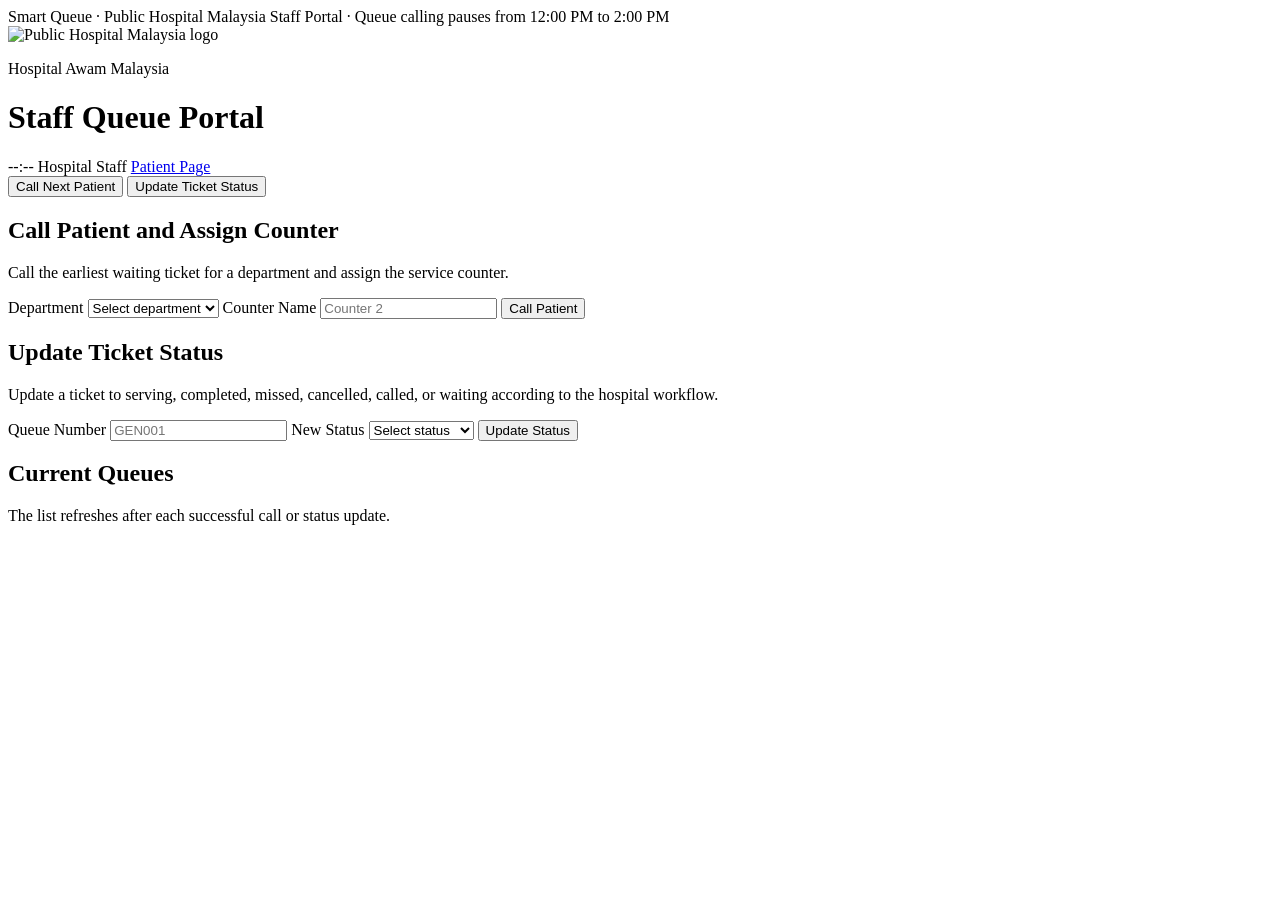
==== src/main/resources/static/staff.html @ ece3197c "feat: update ui for staff" ====
<!doctype html>
<html lang="en">
<head>
	<meta charset="utf-8">
	<meta name="viewport" content="width=device-width, initial-scale=1">
	<title>Smart Hospital Queue · Staff Portal</title>
	<link rel="stylesheet" href="/styles.css?v=20260530-6">
</head>
<body>
	<div class="topbar" aria-label="Hospital queue status">
		<span>Smart Queue · Public Hospital Malaysia</span>
		<span>Staff Portal · Queue calling pauses from 12:00 PM to 2:00 PM</span>
	</div>

	<header class="app-header">
		<img class="brand-logo" src="/assets/hospital-logo.png?v=20260530-3" alt="Public Hospital Malaysia logo">
		<div class="brand-copy">
			<p class="eyebrow">Hospital Awam Malaysia</p>
			<h1>Staff Queue Portal</h1>
		</div>
		<div class="header-status">
			<span id="clock">--:--</span>
			<span class="status-dot"></span>
			<span>Hospital Staff</span>
			<a class="portal-link" href="/">Patient Page</a>
		</div>
	</header>

	<main class="layout">
		<section class="queue-workspace" aria-label="Staff queue functions">
			<nav class="tabs" aria-label="Staff queue functions">
				<button class="tab-button active" type="button" data-staff-tab="call-next">Call Next Patient</button>
				<button class="tab-button" type="button" data-staff-tab="update-status">Update Ticket Status</button>
			</nav>

			<section id="call-next-panel" class="tab-panel active" data-staff-panel="call-next" aria-labelledby="call-next-heading">
				<div class="section-heading">
					<h2 id="call-next-heading">Call Patient and Assign Counter</h2>
					<p>Call the earliest waiting ticket for a department and assign the service counter.</p>
				</div>

				<form id="staff-call-form" class="form-grid">
					<label>
						<span>Department</span>
						<select name="departmentCode" id="staff-department-select" required>
							<option value="">Select department</option>
						</select>
					</label>
					<label>
						<span>Counter Name</span>
						<input name="counterName" type="text" placeholder="Counter 2" maxlength="80" required>
					</label>
					<button class="primary-action full" type="submit">Call Patient</button>
				</form>

				<article id="staff-call-result" class="ticket-detail" hidden aria-live="polite"></article>
			</section>

			<section id="update-status-panel" class="tab-panel" data-staff-panel="update-status" aria-labelledby="update-status-heading">
				<div class="section-heading">
					<h2 id="update-status-heading">Update Ticket Status</h2>
					<p>Update a ticket to serving, completed, missed, cancelled, called, or waiting according to the hospital workflow.</p>
				</div>

				<form id="status-update-form" class="form-grid">
					<label>
						<span>Queue Number</span>
						<input name="queueNumber" type="text" placeholder="GEN001" maxlength="20" required>
					</label>
					<label>
						<span>New Status</span>
						<select name="status" required>
							<option value="">Select status</option>
							<option value="WAITING">WAITING</option>
							<option value="CALLED">CALLED</option>
							<option value="SERVING">SERVING</option>
							<option value="COMPLETED">COMPLETED</option>
							<option value="MISSED">MISSED</option>
							<option value="CANCELLED">CANCELLED</option>
						</select>
					</label>
					<button class="primary-action full" type="submit">Update Status</button>
				</form>

				<article id="status-update-result" class="ticket-detail" hidden aria-live="polite"></article>
			</section>
		</section>

		<aside class="side-panel" aria-label="Current queues">
			<section class="info-block">
				<h2>Current Queues</h2>
				<p class="muted-copy">The list refreshes after each successful call or status update.</p>
				<div id="current-queue-list" class="queue-list compact-queue-list" aria-live="polite"></div>
			</section>
		</aside>
	</main>

	<div id="toast" class="toast" role="status" aria-live="polite" hidden></div>
	<script src="/staff.js?v=20260530-6" defer></script>
</body>
</html>
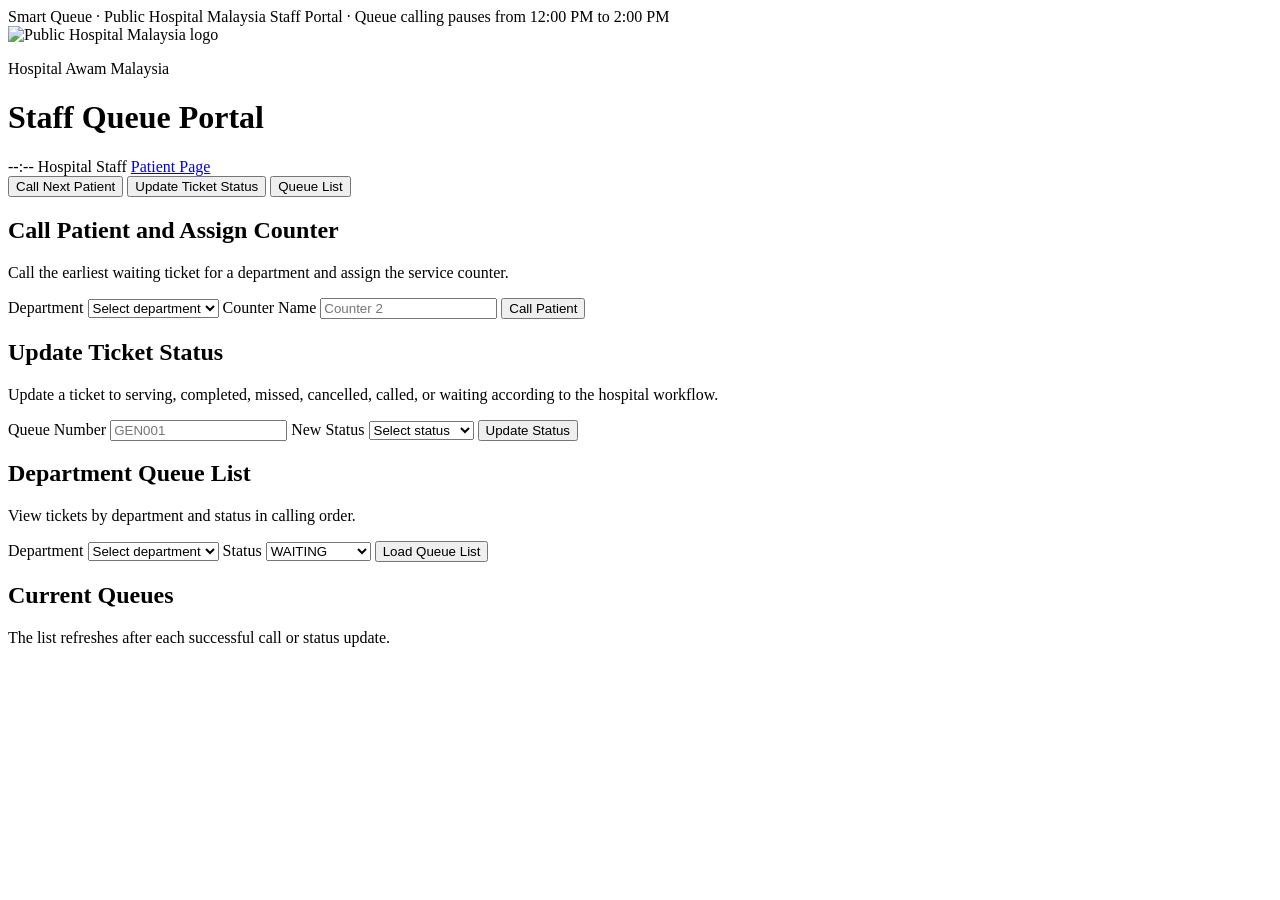
==== commit 70296274: "feat: add estimate wait time, auto-refresh "current queue", add patient self-cancel queue, add queue" ====
--- a/src/main/resources/static/staff.html
+++ b/src/main/resources/static/staff.html
@@ -31,6 +31,7 @@
 			<nav class="tabs" aria-label="Staff queue functions">
 				<button class="tab-button active" type="button" data-staff-tab="call-next">Call Next Patient</button>
 				<button class="tab-button" type="button" data-staff-tab="update-status">Update Ticket Status</button>
+				<button class="tab-button" type="button" data-staff-tab="queue-list">Queue List</button>
 			</nav>
 
 			<section id="call-next-panel" class="tab-panel active" data-staff-panel="call-next" aria-labelledby="call-next-heading">
@@ -84,6 +85,36 @@
 
 				<article id="status-update-result" class="ticket-detail" hidden aria-live="polite"></article>
 			</section>
+
+			<section id="queue-list-panel" class="tab-panel" data-staff-panel="queue-list" aria-labelledby="queue-list-heading">
+				<div class="section-heading">
+					<h2 id="queue-list-heading">Department Queue List</h2>
+					<p>View tickets by department and status in calling order.</p>
+				</div>
+
+				<form id="queue-list-form" class="form-grid">
+					<label>
+						<span>Department</span>
+						<select name="department" class="department-select" required>
+							<option value="">Select department</option>
+						</select>
+					</label>
+					<label>
+						<span>Status</span>
+						<select name="status" required>
+							<option value="WAITING">WAITING</option>
+							<option value="CALLED">CALLED</option>
+							<option value="SERVING">SERVING</option>
+							<option value="COMPLETED">COMPLETED</option>
+							<option value="MISSED">MISSED</option>
+							<option value="CANCELLED">CANCELLED</option>
+						</select>
+					</label>
+					<button class="primary-action full" type="submit">Load Queue List</button>
+				</form>
+
+				<div id="staff-ticket-list" class="queue-list" aria-live="polite"></div>
+			</section>
 		</section>
 
 		<aside class="side-panel" aria-label="Current queues">
@@ -96,6 +127,6 @@
 	</main>
 
 	<div id="toast" class="toast" role="status" aria-live="polite" hidden></div>
-	<script src="/staff.js?v=20260530-6" defer></script>
+	<script src="/staff.js?v=20260530-9" defer></script>
 </body>
 </html>
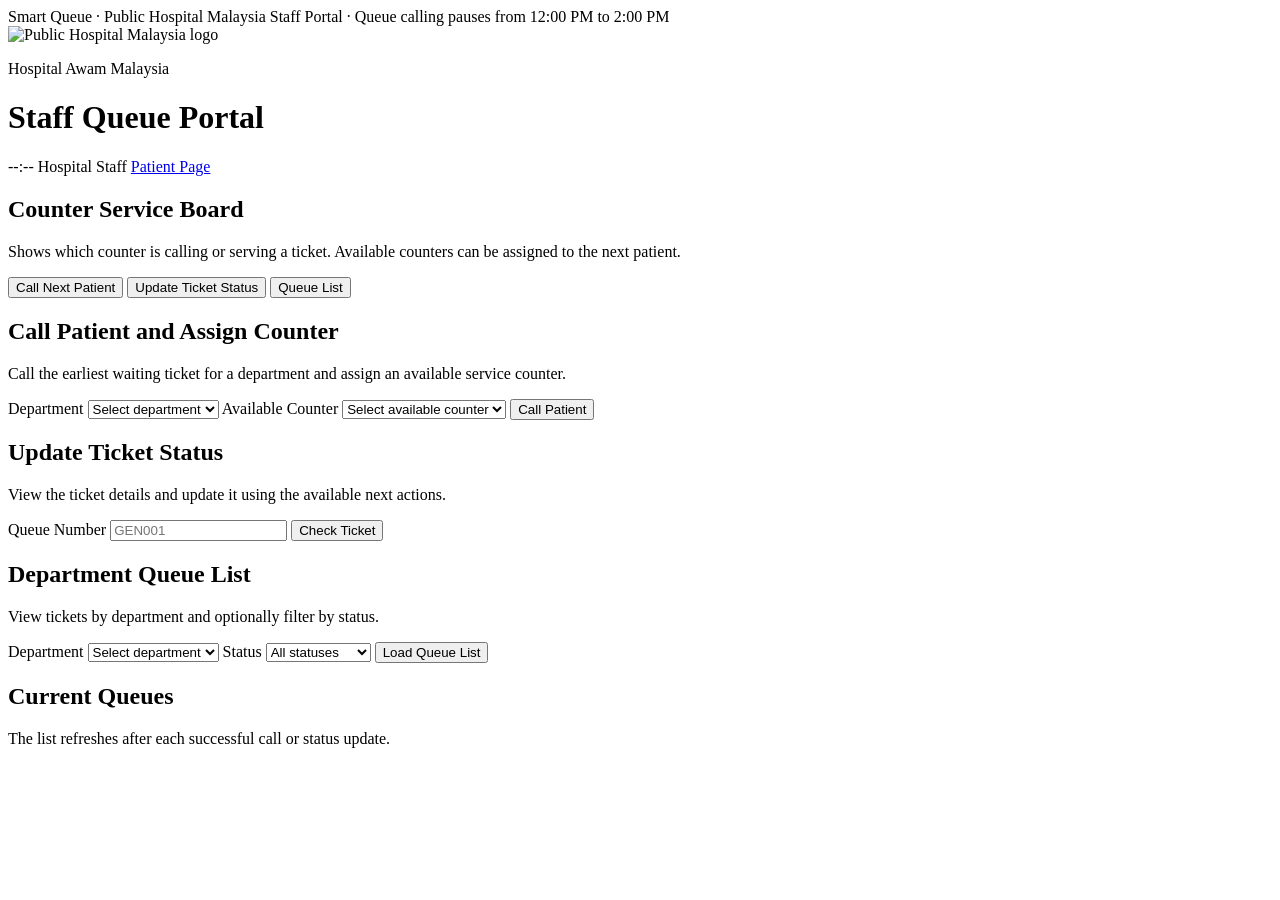
==== commit 7f50e890: "feat: add counter service board and update ticket status workflow" ====
--- a/src/main/resources/static/staff.html
+++ b/src/main/resources/static/staff.html
@@ -4,7 +4,7 @@
 	<meta charset="utf-8">
 	<meta name="viewport" content="width=device-width, initial-scale=1">
 	<title>Smart Hospital Queue · Staff Portal</title>
-	<link rel="stylesheet" href="/styles.css?v=20260530-6">
+	<link rel="stylesheet" href="/styles.css?v=20260530-13">
 </head>
 <body>
 	<div class="topbar" aria-label="Hospital queue status">
@@ -26,7 +26,17 @@
 		</div>
 	</header>
 
-	<main class="layout">
+	<main class="layout staff-layout">
+		<aside class="side-panel counter-board-panel" aria-labelledby="counter-service-board-heading">
+			<section class="staff-overview">
+				<div class="section-heading compact-heading">
+					<h2 id="counter-service-board-heading">Counter Service Board</h2>
+					<p class="panel-description">Shows which counter is calling or serving a ticket. Available counters can be assigned to the next patient.</p>
+				</div>
+				<div id="counter-service-board" class="counter-service-board board-grid" aria-live="polite"></div>
+			</section>
+		</aside>
+
 		<section class="queue-workspace" aria-label="Staff queue functions">
 			<nav class="tabs" aria-label="Staff queue functions">
 				<button class="tab-button active" type="button" data-staff-tab="call-next">Call Next Patient</button>
@@ -37,7 +47,7 @@
 			<section id="call-next-panel" class="tab-panel active" data-staff-panel="call-next" aria-labelledby="call-next-heading">
 				<div class="section-heading">
 					<h2 id="call-next-heading">Call Patient and Assign Counter</h2>
-					<p>Call the earliest waiting ticket for a department and assign the service counter.</p>
+					<p>Call the earliest waiting ticket for a department and assign an available service counter.</p>
 				</div>
 
 				<form id="staff-call-form" class="form-grid">
@@ -48,8 +58,10 @@
 						</select>
 					</label>
 					<label>
-						<span>Counter Name</span>
-						<input name="counterName" type="text" placeholder="Counter 2" maxlength="80" required>
+						<span>Available Counter</span>
+						<select name="counterName" id="staff-counter-select" required>
+							<option value="">Select available counter</option>
+						</select>
 					</label>
 					<button class="primary-action full" type="submit">Call Patient</button>
 				</form>
@@ -60,36 +72,25 @@
 			<section id="update-status-panel" class="tab-panel" data-staff-panel="update-status" aria-labelledby="update-status-heading">
 				<div class="section-heading">
 					<h2 id="update-status-heading">Update Ticket Status</h2>
-					<p>Update a ticket to serving, completed, missed, cancelled, called, or waiting according to the hospital workflow.</p>
+					<p>View the ticket details and update it using the available next actions.</p>
 				</div>
 
-				<form id="status-update-form" class="form-grid">
-					<label>
+				<form id="status-lookup-form" class="form-grid">
+					<label class="full">
 						<span>Queue Number</span>
 						<input name="queueNumber" type="text" placeholder="GEN001" maxlength="20" required>
 					</label>
-					<label>
-						<span>New Status</span>
-						<select name="status" required>
-							<option value="">Select status</option>
-							<option value="WAITING">WAITING</option>
-							<option value="CALLED">CALLED</option>
-							<option value="SERVING">SERVING</option>
-							<option value="COMPLETED">COMPLETED</option>
-							<option value="MISSED">MISSED</option>
-							<option value="CANCELLED">CANCELLED</option>
-						</select>
-					</label>
-					<button class="primary-action full" type="submit">Update Status</button>
+					<button class="primary-action full" type="submit">Check Ticket</button>
 				</form>
 
 				<article id="status-update-result" class="ticket-detail" hidden aria-live="polite"></article>
+				<section id="status-action-panel" class="status-action-panel" hidden aria-live="polite"></section>
 			</section>
 
 			<section id="queue-list-panel" class="tab-panel" data-staff-panel="queue-list" aria-labelledby="queue-list-heading">
 				<div class="section-heading">
 					<h2 id="queue-list-heading">Department Queue List</h2>
-					<p>View tickets by department and status in calling order.</p>
+					<p>View tickets by department and optionally filter by status.</p>
 				</div>
 
 				<form id="queue-list-form" class="form-grid">
@@ -101,7 +102,8 @@
 					</label>
 					<label>
 						<span>Status</span>
-						<select name="status" required>
+						<select name="status">
+							<option value="">All statuses</option>
 							<option value="WAITING">WAITING</option>
 							<option value="CALLED">CALLED</option>
 							<option value="SERVING">SERVING</option>
@@ -113,20 +115,20 @@
 					<button class="primary-action full" type="submit">Load Queue List</button>
 				</form>
 
-				<div id="staff-ticket-list" class="queue-list" aria-live="polite"></div>
+				<div id="staff-ticket-list" class="queue-list staff-ticket-list" aria-live="polite"></div>
 			</section>
 		</section>
 
 		<aside class="side-panel" aria-label="Current queues">
 			<section class="info-block">
 				<h2>Current Queues</h2>
-				<p class="muted-copy">The list refreshes after each successful call or status update.</p>
+				<p class="panel-description">The list refreshes after each successful call or status update.</p>
 				<div id="current-queue-list" class="queue-list compact-queue-list" aria-live="polite"></div>
 			</section>
 		</aside>
 	</main>
 
 	<div id="toast" class="toast" role="status" aria-live="polite" hidden></div>
-	<script src="/staff.js?v=20260530-9" defer></script>
+	<script src="/staff.js?v=20260530-13" defer></script>
 </body>
 </html>
